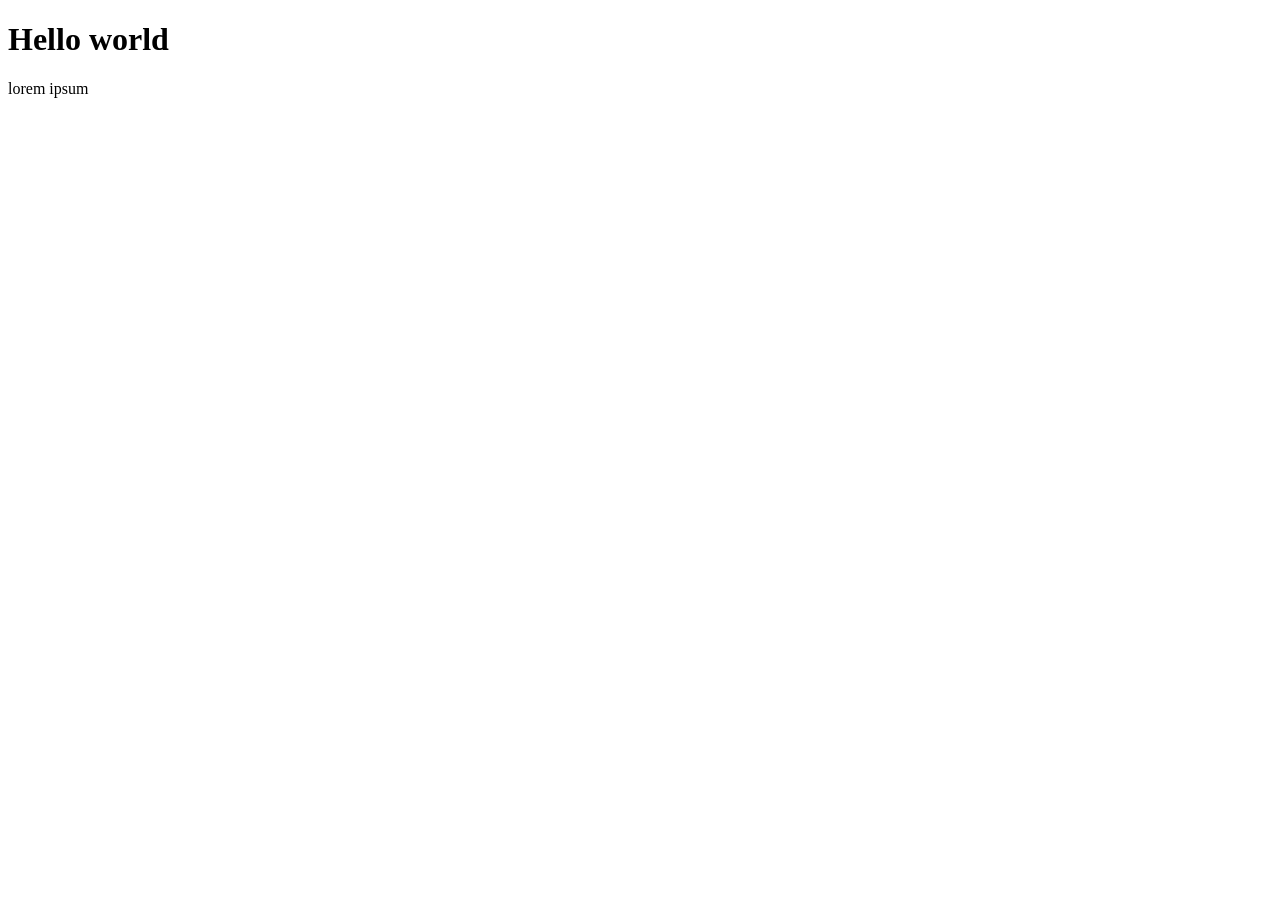
==== templates/index.html @ e6d3215a "vzhled (template + static slozka)" ====
<!doctype html>
<html lang="en">
<head>
    <meta charset="UTF-8">
    <meta name="viewport" content="width=device-width, initial-scale=1">
    <link rel="stylesheet" type="text/css" href="{{ url_for('static', filename='css/style.css') }}">
    <title>Dan</title>
</head>
<body>
<h1>Hello world</h1>
<p>lorem ipsum</p>
</body>
</html>
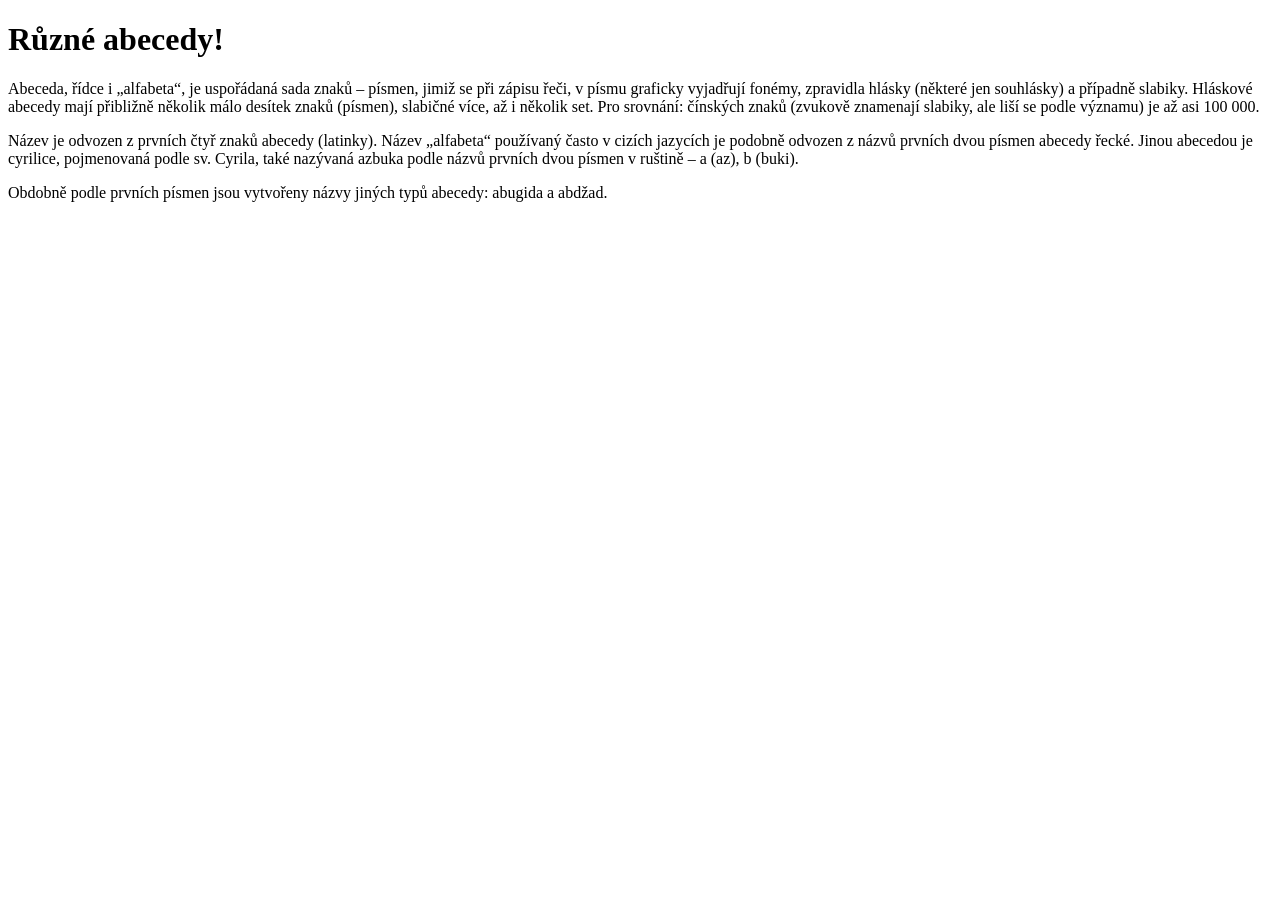
==== commit a195885a: "Index soubor - Vytvoření index souboru - Základní struktura html + css link - Vytvoření obsahu pro s" ====
--- a/templates/index.html
+++ b/templates/index.html
@@ -4,10 +4,12 @@
     <meta charset="UTF-8">
     <meta name="viewport" content="width=device-width, initial-scale=1">
     <link rel="stylesheet" type="text/css" href="{{ url_for('static', filename='css/style.css') }}">
-    <title>Dan</title>
+    <title>Různé Abecedy</title>
 </head>
 <body>
-<h1>Hello world</h1>
-<p>lorem ipsum</p>
+<h1>Různé abecedy!</h1>
+<p>Abeceda, řídce i „alfabeta“, je uspořádaná sada znaků – písmen, jimiž se při zápisu řeči, v písmu graficky vyjadřují fonémy, zpravidla hlásky (některé jen souhlásky) a případně slabiky. Hláskové abecedy mají přibližně několik málo desítek znaků (písmen), slabičné více, až i několik set. Pro srovnání: čínských znaků (zvukově znamenají slabiky, ale liší se podle významu) je až asi 100 000.</p>
+<p>Název je odvozen z prvních čtyř znaků abecedy (latinky). Název „alfabeta“ používaný často v cizích jazycích je podobně odvozen z názvů prvních dvou písmen abecedy řecké. Jinou abecedou je cyrilice, pojmenovaná podle sv. Cyrila, také nazývaná azbuka podle názvů prvních dvou písmen v ruštině – a (az), b (buki).</p>
+<p>Obdobně podle prvních písmen jsou vytvořeny názvy jiných typů abecedy: abugida a abdžad.</p>
 </body>
 </html>
